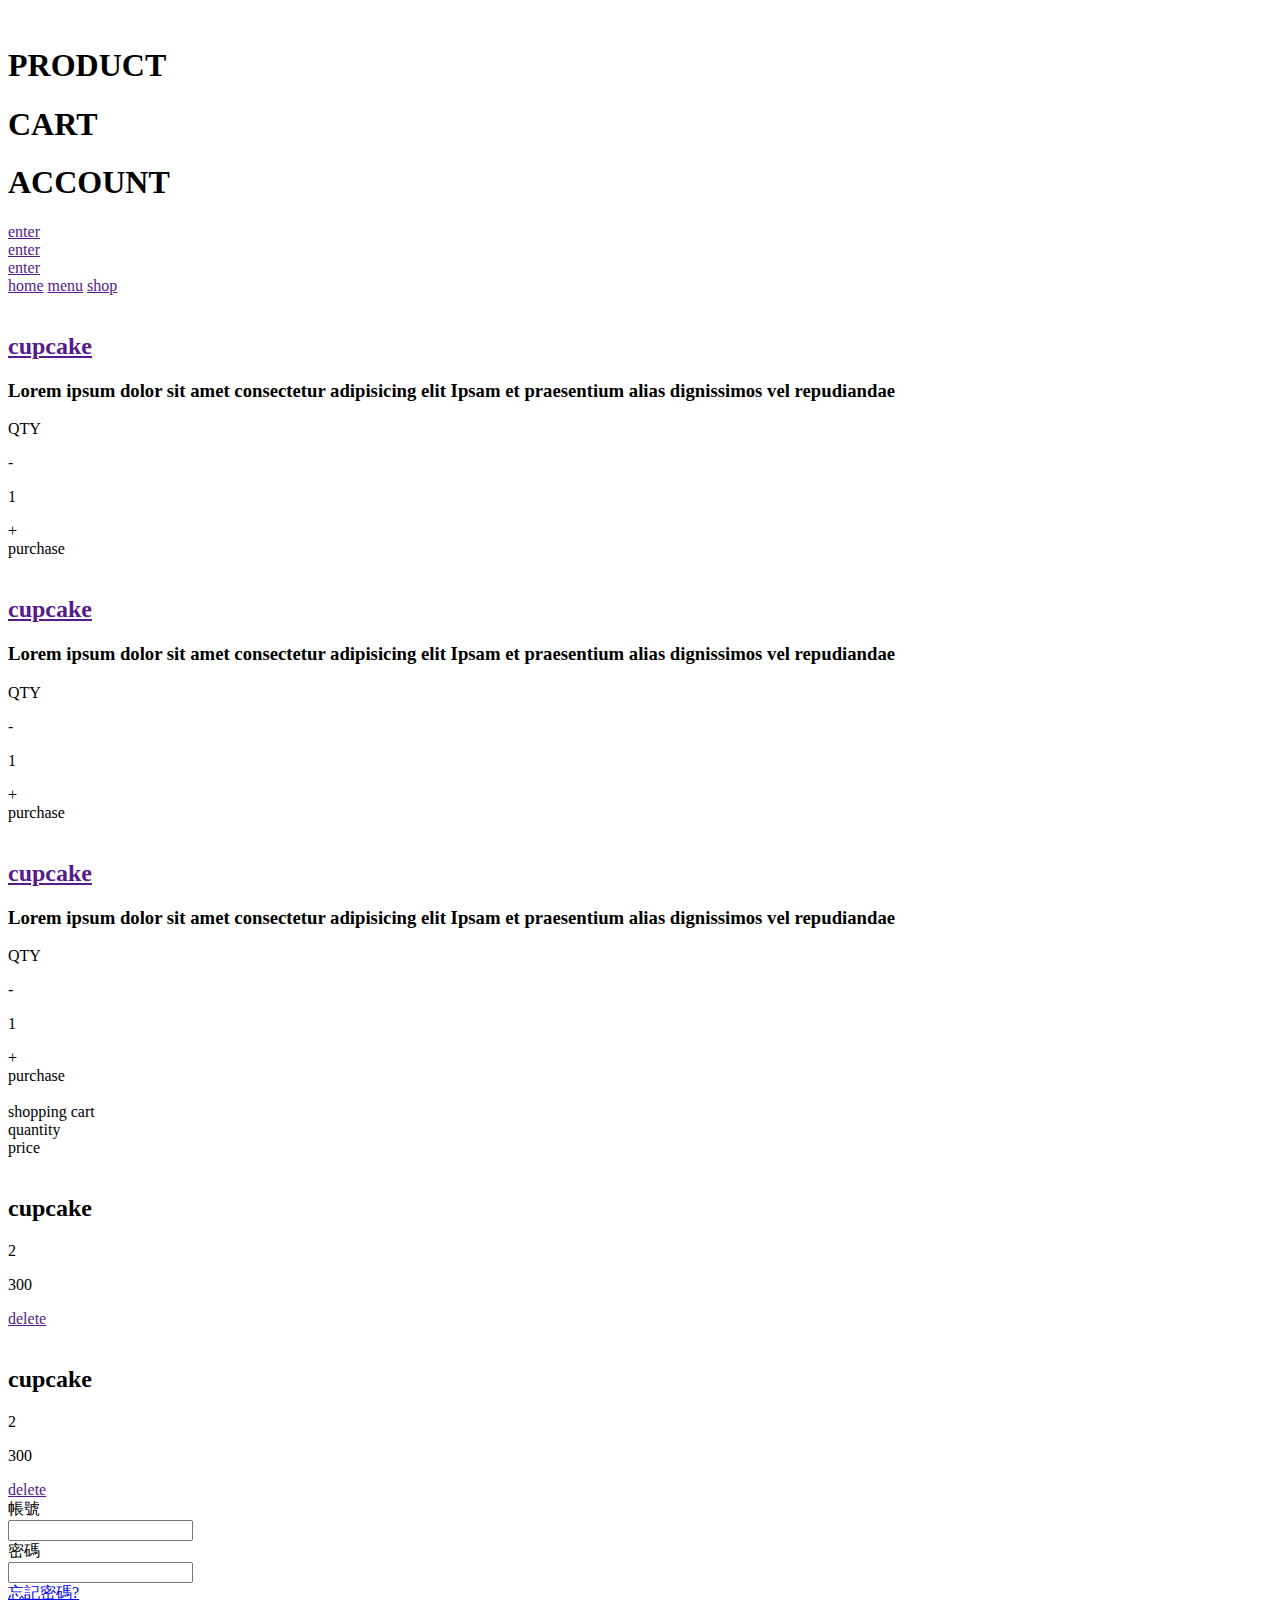
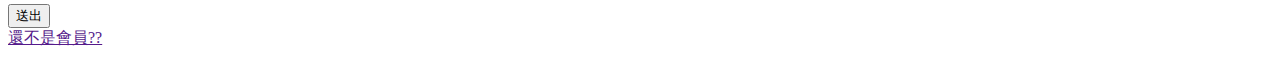
==== html/shop-index.html @ 4ce5285a "shop index & js for text fit" ====
<!doctype html>
<html>
    
<head>
    <meta charset="UTF-8">
    <title>shop index</title>
    <link rel="stylesheet" href="/repo-test/css/reset.css">
    <link rel="stylesheet" href="/repo-test/css/shop-index-css.css">
</head>

<body>

<div class="coverpic"><img src="" alt=""></div>
<div class="bar">
    <h1 class="text 1">PRODUCT</h1>
    <h1 class="text 2">CART</h1>
    <h1 class="text 3">ACCOUNT</h1>
</div>
<div class="whitespace">
    <div class="enter"><a href="">enter</a></div>
</div>
<div class="whitespace">
    <div class="enter"><a href="">enter</a></div>
</div>
<div class="whitespace">
    <div class="enter"><a href="">enter</a></div>
</div>
<div class="tabs">
     <a href="" class="ttext-1">home</a>
     <a href="" class="ttext-2">menu</a>
     <a href="" class="ttext-3">shop</a>
</div>
<div class="container">
    
    <div class="product1">
      <img src="http://placehold.it/200x200" alt="" class="productpic">
      <h2 class="productname"><a href="">cupcake</a></h2>
      <h3 class="producttext">Lorem ipsum dolor sit amet consectetur adipisicing elit Ipsam et praesentium alias dignissimos vel repudiandae </h3>
      <p>QTY</p>
      <div class="minus">-</div>
      <div class="box"><p class="number">1</p></div>
      <div class="plus">+</div>
      <div class="purchase">purchase</div>
    </div>

    <div class="product2">
      <img src="http://placehold.it/200x200" alt="" class="productpic">
      <h2 class="productname"><a href="">cupcake</a></h2>
      <h3 class="producttext">Lorem ipsum dolor sit amet consectetur adipisicing elit Ipsam et praesentium alias dignissimos vel repudiandae </h3>
      <p>QTY</p>
      <div class="minus">-</div>
      <div class="box"><p class="number">1</p></div>
      <div class="plus">+</div>
      <div class="purchase">purchase</div>
    </div>
    
    <div class="product3">
      <img src="http://placehold.it/200x200" alt="" class="productpic">
      <h2 class="productname"><a href="">cupcake</a></h2>
      <h3 class="producttext">Lorem ipsum dolor sit amet consectetur adipisicing elit Ipsam et praesentium alias dignissimos vel repudiandae </h3>
      <p>QTY</p>
      <div class="minus">-</div>
      <div class="box"><p class="number">1</p></div>
      <div class="plus">+</div>
      <div class="purchase">purchase</div>
    </div>
  
</div>

<div class="cart-pic"><img src="" alt="" ></div>

<div class="cart-whitespace">
  <div class="cart-textbar">
     <div class="cart-textbarlist1">shopping cart</div>
     <div class="cart-textbarlist2">quantity</div>
     <div class="cart-textbarlist3">price</div>
  </div>
  <div class="itemlist">
      <div class="item1">
          <div class="item-pic"><img src="http://placehold.it/160x100" alt=""></div>
          <div class="item-name"><h2>cupcake</h2></div>
          <div class="item-qtybox"><p class="qty">2</p></div>
          <div class="item-price"><p class="price">300</p></div>
          <div class="item-delete"><a href="">delete</a></div>
      </div>
      <div class="item1">
          <div class="item-pic"><img src="http://placehold.it/160x100" alt=""></div>
          <div class="item-name"><h2>cupcake</h2></div>
          <div class="item-qtybox"><p class="qty">2</p></div>
          <div class="item-price"><p class="price">300</p></div>
          <div class="item-delete"><a href="">delete</a></div>
      </div>
  </div>  
</div>

<div class="accountspace">
    <div class="accountlogin">
        <div class="loginname">帳號</div>
        <div><input type="text" /></div>
        <div class="loginpassword">密碼</div>
        <div><input type="password" /></div>
        <div><a href="#" class="forgetpassword">忘記密碼?</a></div>
        <div class="login"><button type="submit">送出</button></div>
    </div>
    <div class="accountseperate"></div>
    <div class="newmember"><a href="">還不是會員??</a></div>
</div>


<script src="http://ajax.googleapis.com/ajax/libs/jquery/1/jquery.min.js"></script>
<script src="/repo-test/js/jquery.fittext.js"></script>
<script type="text/javascript">
    $("h1").fitText(0.5);

</script>
<script src="https://code.jquery.com/jquery-3.0.0.js"></script>

</body>
</html>
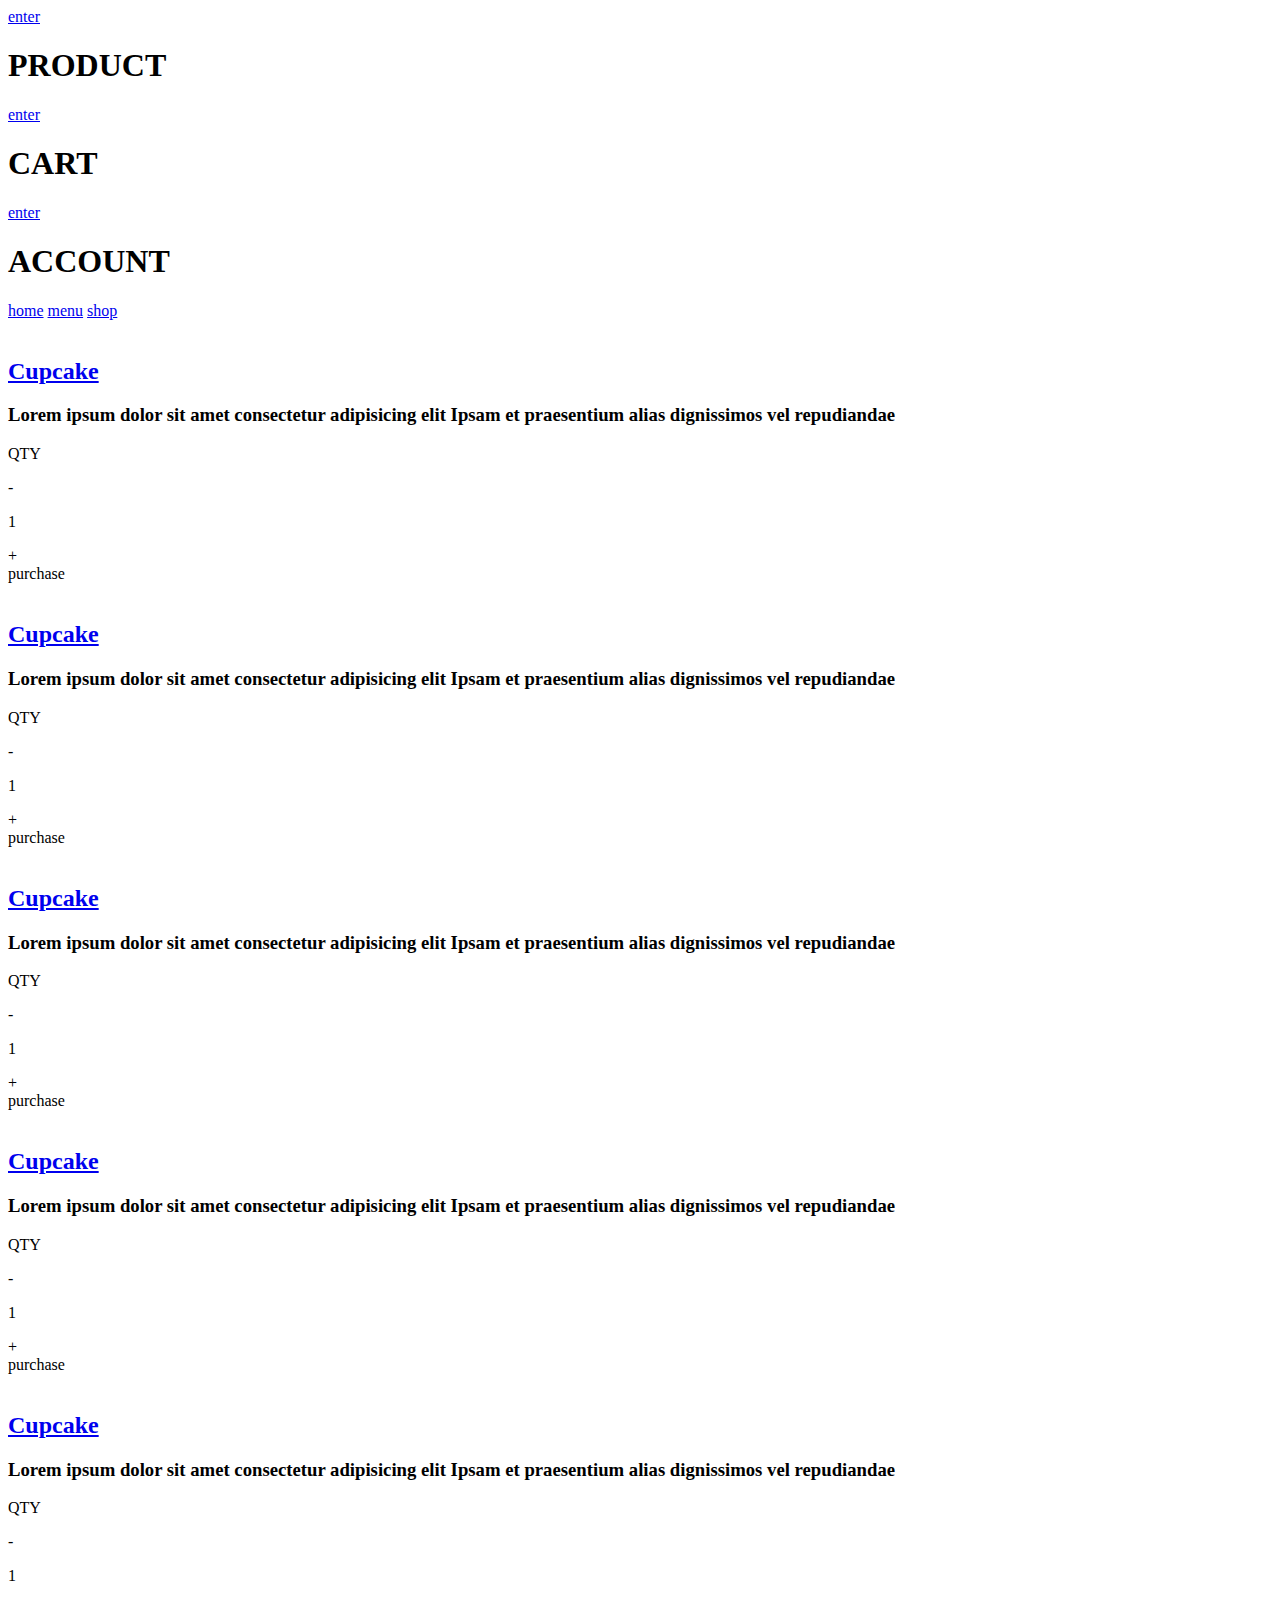
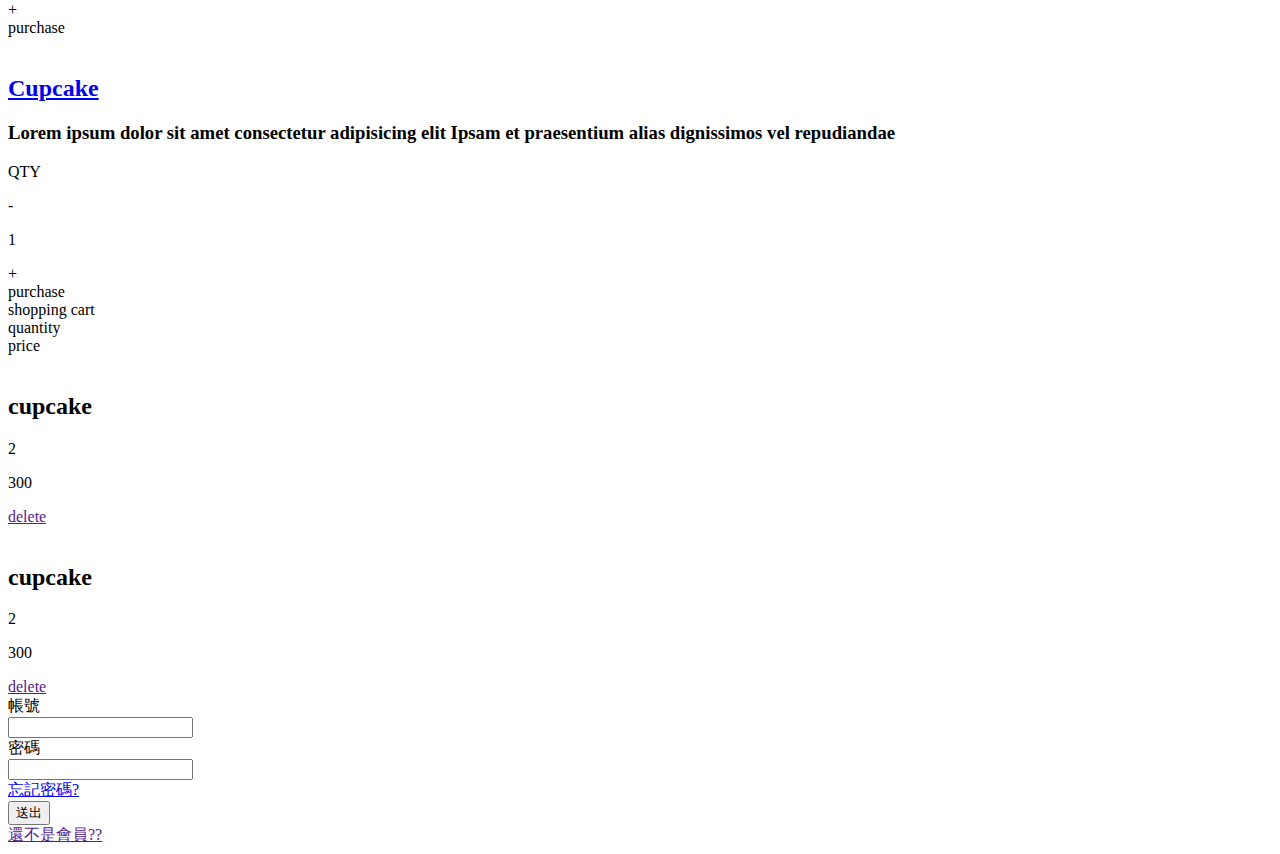
==== commit 73c51546: "7/1" ====
--- a/html/shop-index.html
+++ b/html/shop-index.html
@@ -10,72 +10,128 @@
 
 <body>
 
-<div class="coverpic"><img src="" alt=""></div>
-<div class="bar">
-    <h1 class="text 1">PRODUCT</h1>
-    <h1 class="text 2">CART</h1>
-    <h1 class="text 3">ACCOUNT</h1>
+<div id="coverpic"></div>
+
+<div class="allbar">
+    <div class="whitebar">
+            <div class="whitespace">
+                <a href="#" class="enter">enter</a>
+                <h1 class="text one">PRODUCT</h1>
+            </div>
+            <div class="whitespace">
+                <a href="#" class="enter">enter</a>
+                <h1 class="text two">CART</h1>
+            </div>
+            <div class="whitespace">
+                <a href="#" class="enter">enter</a>
+                <h1 class="text three">ACCOUNT</h1>
+            </div>
+        </div>
 </div>
-<div class="whitespace">
-    <div class="enter"><a href="">enter</a></div>
+
+<div class="tabs">
+     <a href="#" class="ttext 1">home</a>
+     <a href="#" class="ttext 2">menu</a>
+     <a href="#" class="ttext 3">shop</a>
 </div>
-<div class="whitespace">
-    <div class="enter"><a href="">enter</a></div>
-</div>
-<div class="whitespace">
-    <div class="enter"><a href="">enter</a></div>
-</div>
-<div class="tabs">
-     <a href="" class="ttext-1">home</a>
-     <a href="" class="ttext-2">menu</a>
-     <a href="" class="ttext-3">shop</a>
-</div>
+
 <div class="container">
     
-    <div class="product1">
-      <img src="http://placehold.it/200x200" alt="" class="productpic">
-      <h2 class="productname"><a href="">cupcake</a></h2>
-      <h3 class="producttext">Lorem ipsum dolor sit amet consectetur adipisicing elit Ipsam et praesentium alias dignissimos vel repudiandae </h3>
-      <p>QTY</p>
-      <div class="minus">-</div>
-      <div class="box"><p class="number">1</p></div>
-      <div class="plus">+</div>
-      <div class="purchase">purchase</div>
+    <div class="product 1">
+      <img src="http://placehold.it/300x200" alt="" class="productpic">
+      <div class="hh2">
+          <h2><a href="#"class="productname">Cupcake</a></h2>
+          <h3 class="producttext">Lorem ipsum dolor sit amet consectetur adipisicing elit Ipsam et praesentium alias dignissimos vel repudiandae </h3>
+      </div>
+      <div class="qtybar">
+          <p class="qty">QTY</p>
+          <div class="icon">-</div>
+          <div class="box"><p class="number">1</p></div>
+          <div class="icon">+</div>
+          <div class="purchase">purchase</div>
+      </div>
     </div>
-
-    <div class="product2">
-      <img src="http://placehold.it/200x200" alt="" class="productpic">
-      <h2 class="productname"><a href="">cupcake</a></h2>
-      <h3 class="producttext">Lorem ipsum dolor sit amet consectetur adipisicing elit Ipsam et praesentium alias dignissimos vel repudiandae </h3>
-      <p>QTY</p>
-      <div class="minus">-</div>
-      <div class="box"><p class="number">1</p></div>
-      <div class="plus">+</div>
-      <div class="purchase">purchase</div>
+    <div class="product 2">
+      <img src="http://placehold.it/300x200" alt="" class="productpic">
+      <div class="hh2">
+          <h2><a href="#"class="productname">Cupcake</a></h2>
+          <h3 class="producttext">Lorem ipsum dolor sit amet consectetur adipisicing elit Ipsam et praesentium alias dignissimos vel repudiandae </h3>
+      </div>
+      <div class="qtybar">
+          <p class="qty">QTY</p>
+          <div class="icon">-</div>
+          <div class="box"><p class="number">1</p></div>
+          <div class="icon">+</div>
+          <div class="purchase">purchase</div>
+      </div>
     </div>
-    
-    <div class="product3">
-      <img src="http://placehold.it/200x200" alt="" class="productpic">
-      <h2 class="productname"><a href="">cupcake</a></h2>
-      <h3 class="producttext">Lorem ipsum dolor sit amet consectetur adipisicing elit Ipsam et praesentium alias dignissimos vel repudiandae </h3>
-      <p>QTY</p>
-      <div class="minus">-</div>
-      <div class="box"><p class="number">1</p></div>
-      <div class="plus">+</div>
-      <div class="purchase">purchase</div>
+    <div class="product 3">
+      <img src="http://placehold.it/300x200" alt="" class="productpic">
+      <div class="hh2">
+          <h2><a href="#"class="productname">Cupcake</a></h2>
+          <h3 class="producttext">Lorem ipsum dolor sit amet consectetur adipisicing elit Ipsam et praesentium alias dignissimos vel repudiandae </h3>
+      </div>
+      <div class="qtybar">
+          <p class="qty">QTY</p>
+          <div class="icon">-</div>
+          <div class="box"><p class="number">1</p></div>
+          <div class="icon">+</div>
+          <div class="purchase">purchase</div>
+      </div>
     </div>
-  
+    <div class="product 4">
+      <img src="http://placehold.it/300x200" alt="" class="productpic">
+      <div class="hh2">
+          <h2><a href="#"class="productname">Cupcake</a></h2>
+          <h3 class="producttext">Lorem ipsum dolor sit amet consectetur adipisicing elit Ipsam et praesentium alias dignissimos vel repudiandae </h3>
+      </div>
+      <div class="qtybar">
+          <p class="qty">QTY</p>
+          <div class="icon">-</div>
+          <div class="box"><p class="number">1</p></div>
+          <div class="icon">+</div>
+          <div class="purchase">purchase</div>
+      </div>
+    </div>
+    <div class="product 5">
+      <img src="http://placehold.it/300x200" alt="" class="productpic">
+      <div class="hh2">
+          <h2><a href="#"class="productname">Cupcake</a></h2>
+          <h3 class="producttext">Lorem ipsum dolor sit amet consectetur adipisicing elit Ipsam et praesentium alias dignissimos vel repudiandae </h3>
+      </div>
+      <div class="qtybar">
+          <p class="qty">QTY</p>
+          <div class="icon">-</div>
+          <div class="box"><p class="number">1</p></div>
+          <div class="icon">+</div>
+          <div class="purchase">purchase</div>
+      </div>
+    </div>
+    <div class="product 6">
+      <img src="http://placehold.it/300x200" alt="" class="productpic">
+      <div class="hh2">
+          <h2><a href="#"class="productname">Cupcake</a></h2>
+          <h3 class="producttext">Lorem ipsum dolor sit amet consectetur adipisicing elit Ipsam et praesentium alias dignissimos vel repudiandae </h3>
+      </div>
+      <div class="qtybar">
+          <p class="qty">QTY</p>
+          <div class="icon">-</div>
+          <div class="box"><p class="number">1</p></div>
+          <div class="icon">+</div>
+          <div class="purchase">purchase</div>
+      </div>
+    </div>
 </div>
 
-<div class="cart-pic"><img src="" alt="" ></div>
-
-<div class="cart-whitespace">
-  <div class="cart-textbar">
-     <div class="cart-textbarlist1">shopping cart</div>
-     <div class="cart-textbarlist2">quantity</div>
-     <div class="cart-textbarlist3">price</div>
-  </div>
-  <div class="itemlist">
+<div class="cart">
+    <div class="cart-pic"></div>
+    <div class="cart-whitespace">
+      <div class="cart-textbar">
+         <div class="cart-textbarlist1">shopping cart</div>
+         <div class="cart-textbarlist2">quantity</div>
+         <div class="cart-textbarlist3">price</div>
+      </div>
+      <div class="itemlist">
       <div class="item1">
           <div class="item-pic"><img src="http://placehold.it/160x100" alt=""></div>
           <div class="item-name"><h2>cupcake</h2></div>
@@ -91,6 +147,7 @@
           <div class="item-delete"><a href="">delete</a></div>
       </div>
   </div>  
+    </div>
 </div>
 
 <div class="accountspace">
@@ -106,13 +163,13 @@
     <div class="newmember"><a href="">還不是會員??</a></div>
 </div>
 
-
 <script src="http://ajax.googleapis.com/ajax/libs/jquery/1/jquery.min.js"></script>
 <script src="/repo-test/js/jquery.fittext.js"></script>
 <script type="text/javascript">
     $("h1").fitText(0.5);
+    $(".enter").fitText(0.9);
+</script>
 
-</script>
 <script src="https://code.jquery.com/jquery-3.0.0.js"></script>
 
 </body>
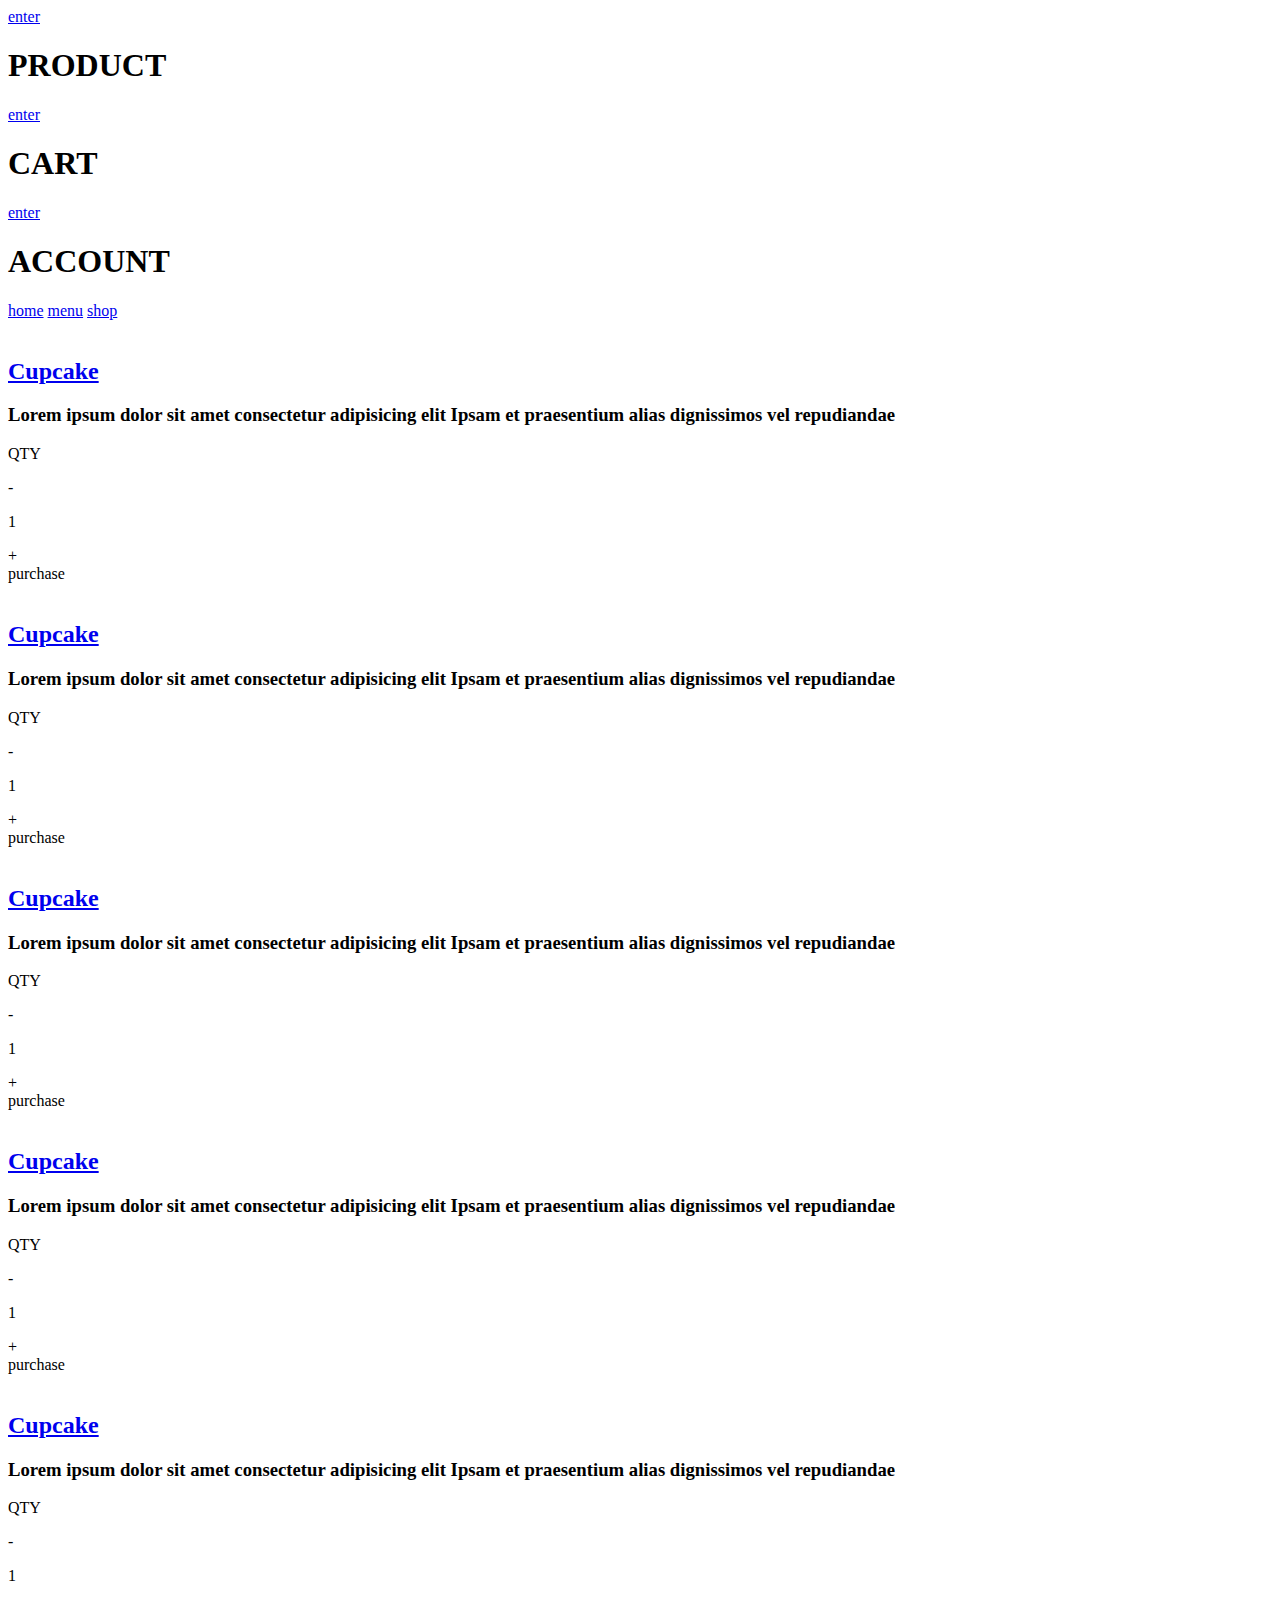
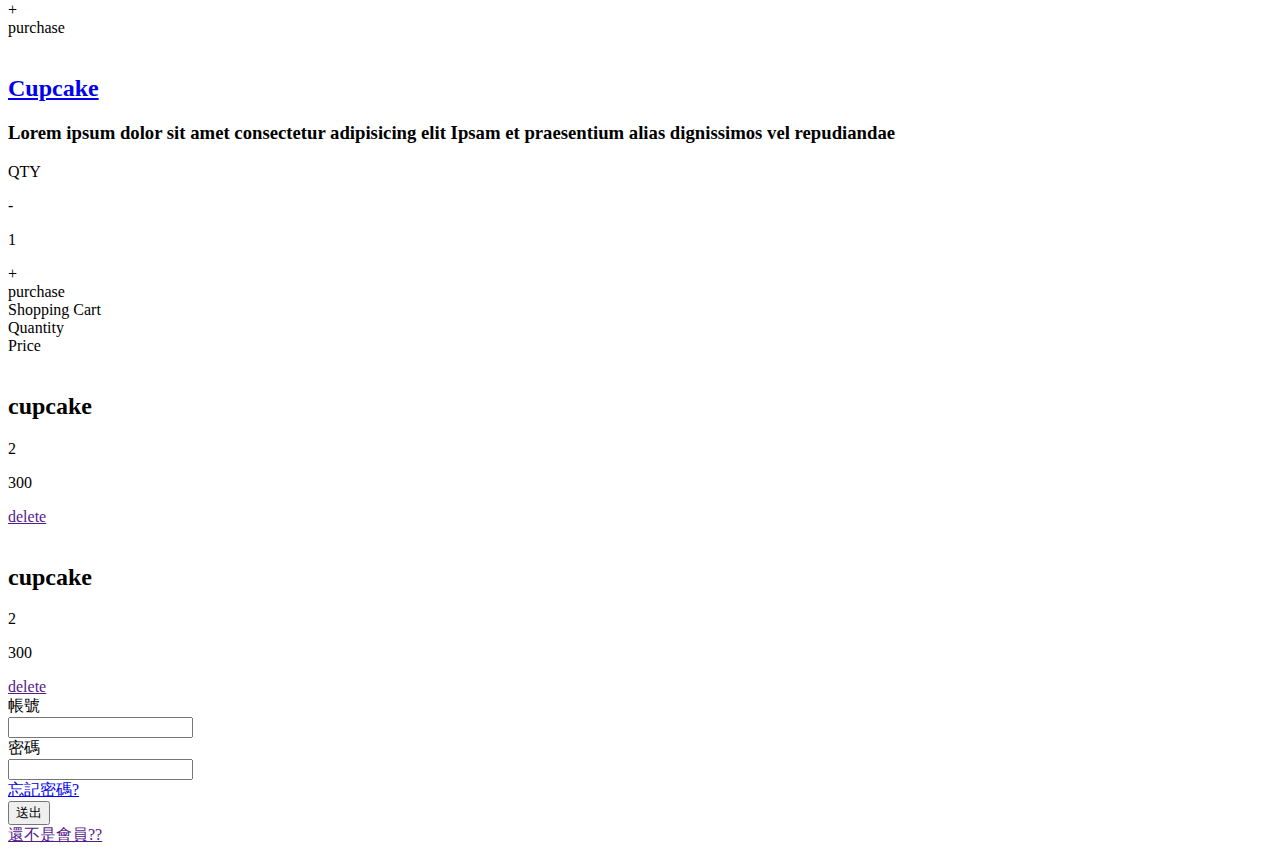
==== commit d26bf74e: "0.0" ====
--- a/html/shop-index.html
+++ b/html/shop-index.html
@@ -127,9 +127,9 @@
     <div class="cart-pic"></div>
     <div class="cart-whitespace">
       <div class="cart-textbar">
-         <div class="cart-textbarlist1">shopping cart</div>
-         <div class="cart-textbarlist2">quantity</div>
-         <div class="cart-textbarlist3">price</div>
+         <div class="cart-textbarlist s">Shopping  Cart </div>
+         <div class="cart-textbarlist q">Quantity </div>
+         <div class="cart-textbarlist pr">Price </div>
       </div>
       <div class="itemlist">
       <div class="item1">
@@ -163,6 +163,8 @@
     <div class="newmember"><a href="">還不是會員??</a></div>
 </div>
 
+<div class="footer"></div>
+
 <script src="http://ajax.googleapis.com/ajax/libs/jquery/1/jquery.min.js"></script>
 <script src="/repo-test/js/jquery.fittext.js"></script>
 <script type="text/javascript">
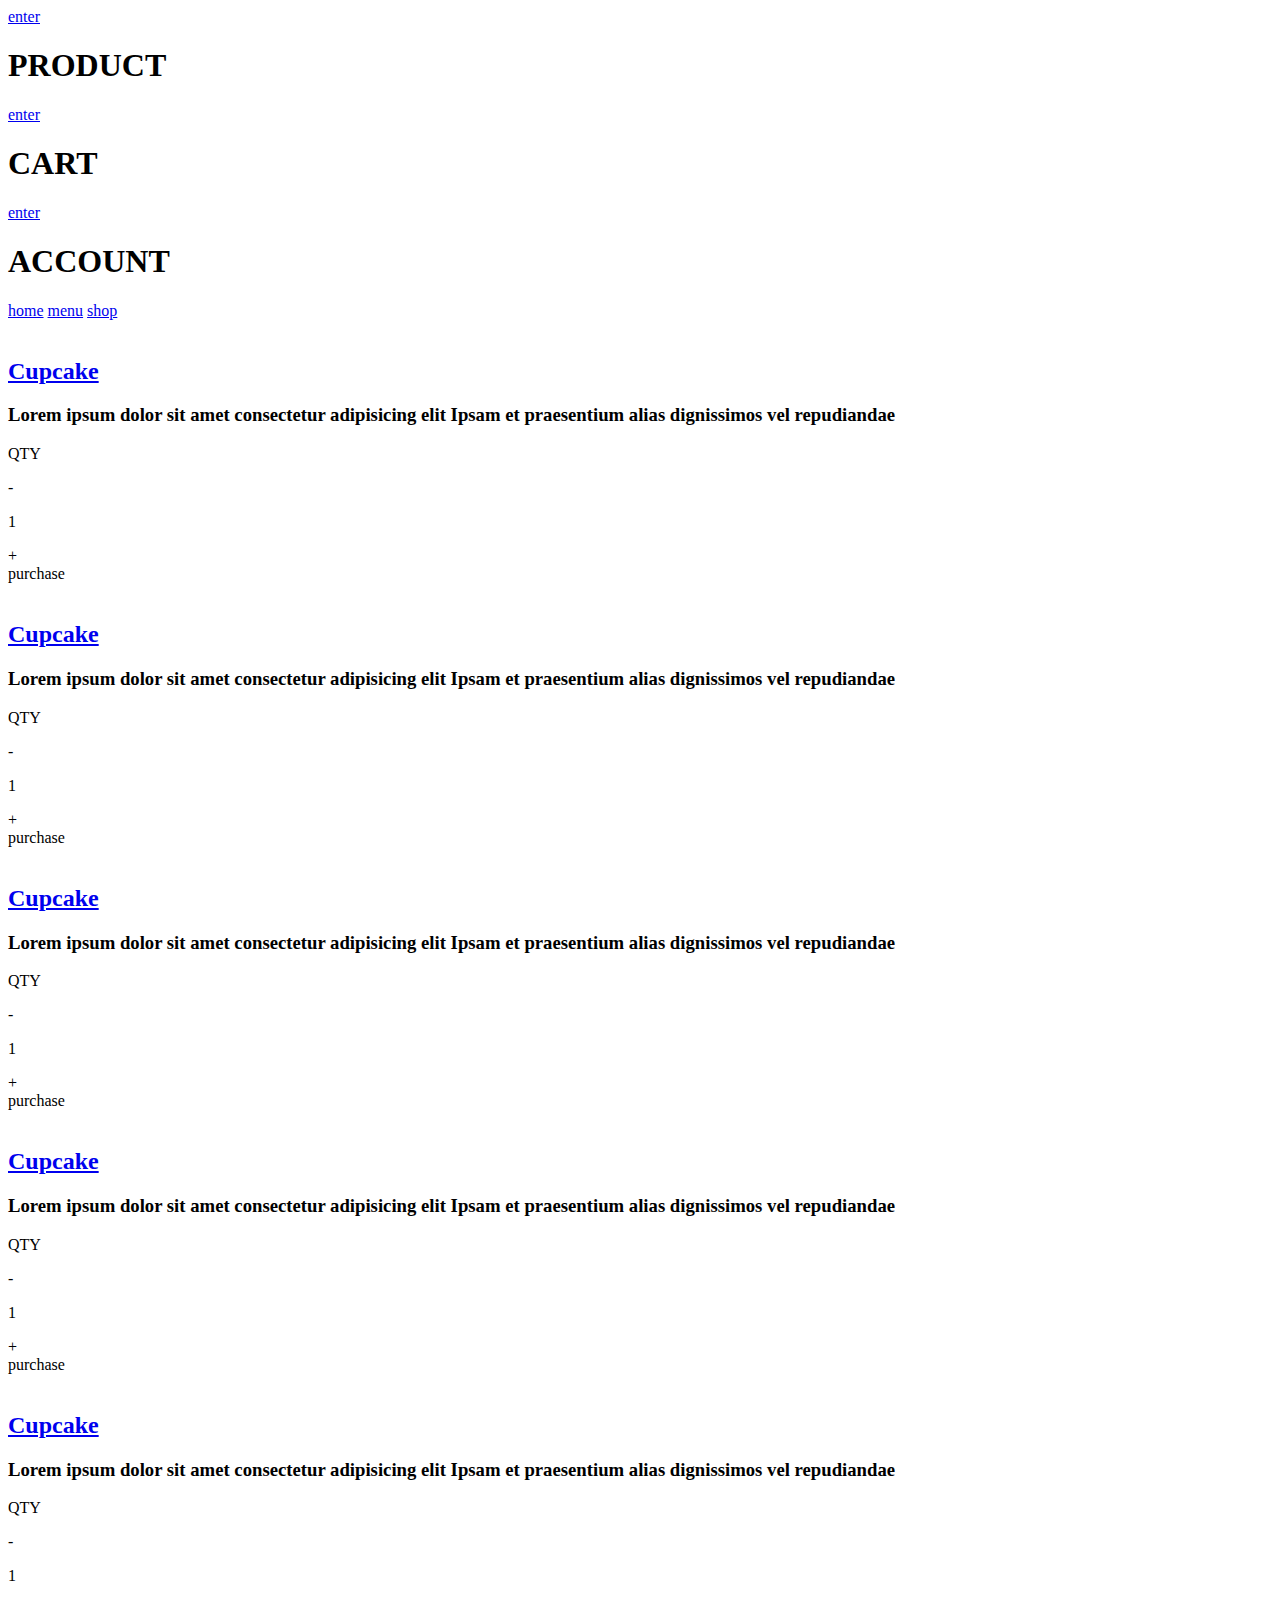
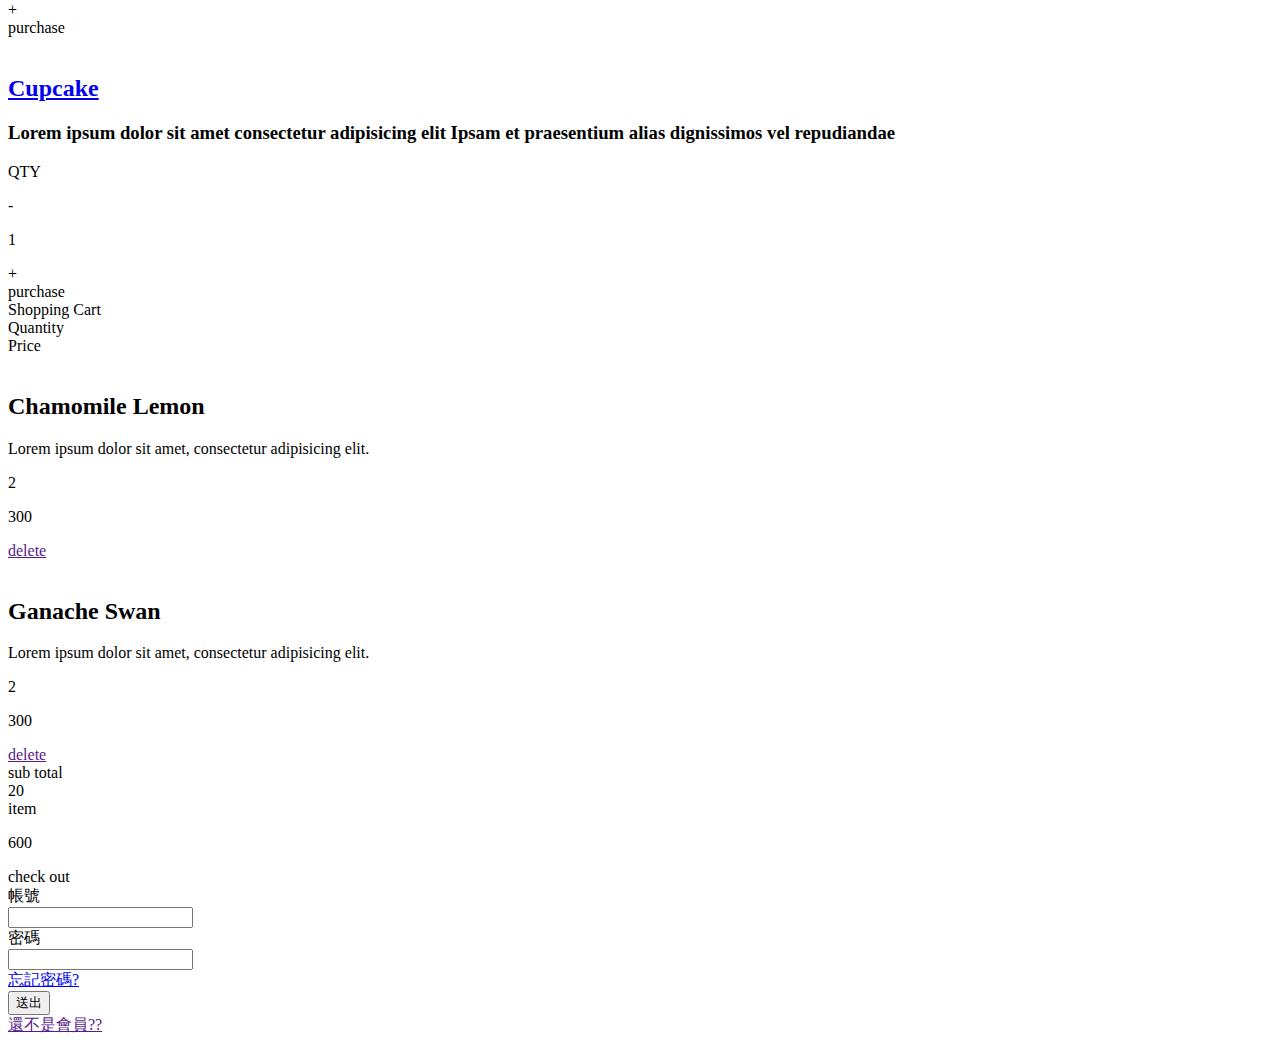
==== commit d9d84ece: "more" ====
--- a/html/shop-index.html
+++ b/html/shop-index.html
@@ -126,27 +126,34 @@
 <div class="cart">
     <div class="cart-pic"></div>
     <div class="cart-whitespace">
-      <div class="cart-textbar">
+        <div class="cart-textbar">
          <div class="cart-textbarlist s">Shopping  Cart </div>
          <div class="cart-textbarlist q">Quantity </div>
          <div class="cart-textbarlist pr">Price </div>
       </div>
-      <div class="itemlist">
-      <div class="item1">
-          <div class="item-pic"><img src="http://placehold.it/160x100" alt=""></div>
-          <div class="item-name"><h2>cupcake</h2></div>
-          <div class="item-qtybox"><p class="qty">2</p></div>
+        <div class="itemlist">
+            <div class="item1">
+          <div><img src="https://images.unsplash.com/photo-1465808029961-255e8fccc37d?ixlib=rb-0.3.5&q=80&fm=jpg&crop=entropy&s=1d70e2e4564c75be58c45abcf5501bbc" alt=""  class="item-pic"></div>
+          <div class="item-name"><h2>Chamomile Lemon</h2><p>Lorem ipsum dolor sit amet, consectetur adipisicing elit.</p></div>
+          <div class="item-qtybox"><p class="item-qty">2</p></div>
           <div class="item-price"><p class="price">300</p></div>
           <div class="item-delete"><a href="">delete</a></div>
       </div>
-      <div class="item1">
-          <div class="item-pic"><img src="http://placehold.it/160x100" alt=""></div>
-          <div class="item-name"><h2>cupcake</h2></div>
-          <div class="item-qtybox"><p class="qty">2</p></div>
+            <div class="item1">
+          <div><img src="https://images.unsplash.com/photo-1448131063153-f1e240f98a72?ixlib=rb-0.3.5&q=80&fm=jpg&crop=entropy&s=93b3d1a66f4ddf0d012b5c19d8494340" alt="" class="item-pic"></div>
+          <div class="item-name"><h2>Ganache Swan</h2><p>Lorem ipsum dolor sit amet, consectetur adipisicing elit.</p></div>
+          <div class="item-qtybox"><p class="item-qty">2</p></div>
           <div class="item-price"><p class="price">300</p></div>
           <div class="item-delete"><a href="">delete</a></div>
       </div>
-  </div>  
+        </div>
+        <div class="itemtotal">
+            <div class="subtotal">sub total</div>
+            <div class="totalqty">20</div>
+            <div class="subtotal i">item</div>
+            <div class="totalprice"><p class="price">600</p></div>
+            <div class="cart-textbarlist checkout">check out</div>
+        </div>
     </div>
 </div>
 
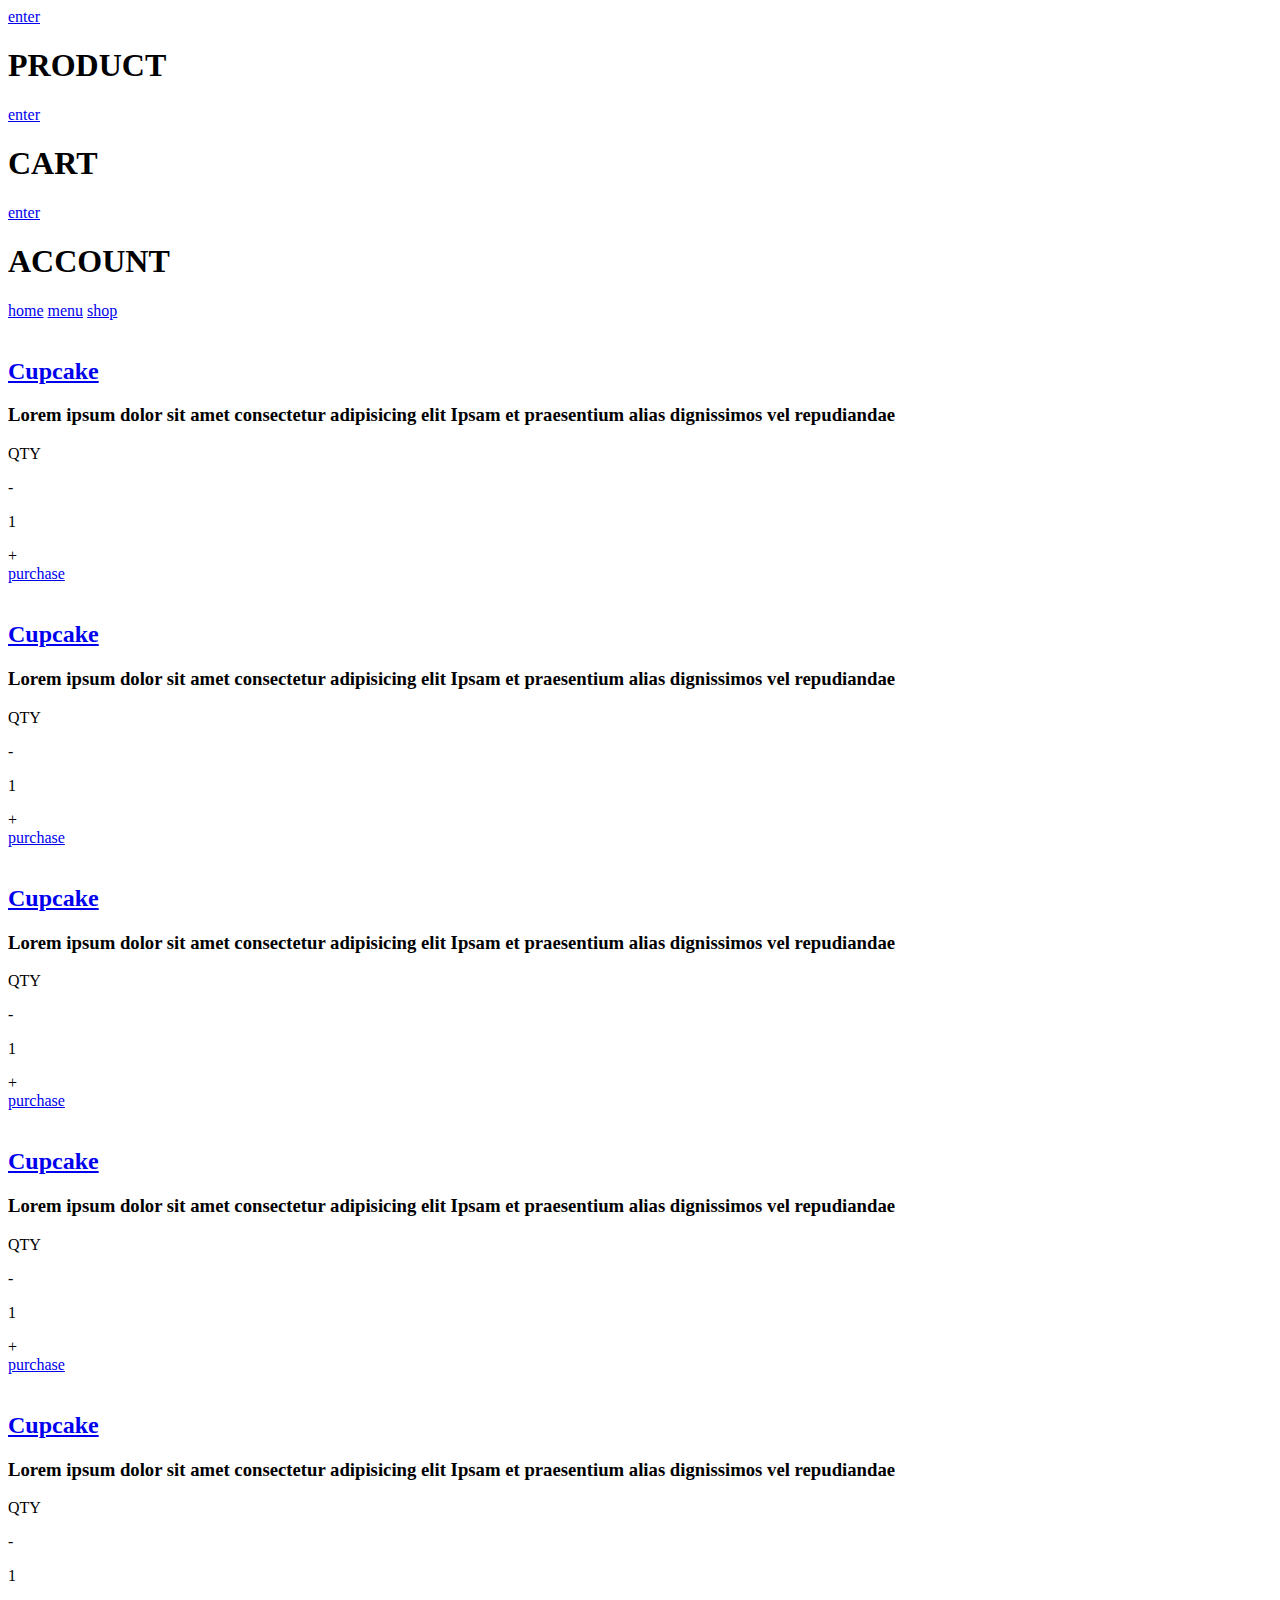
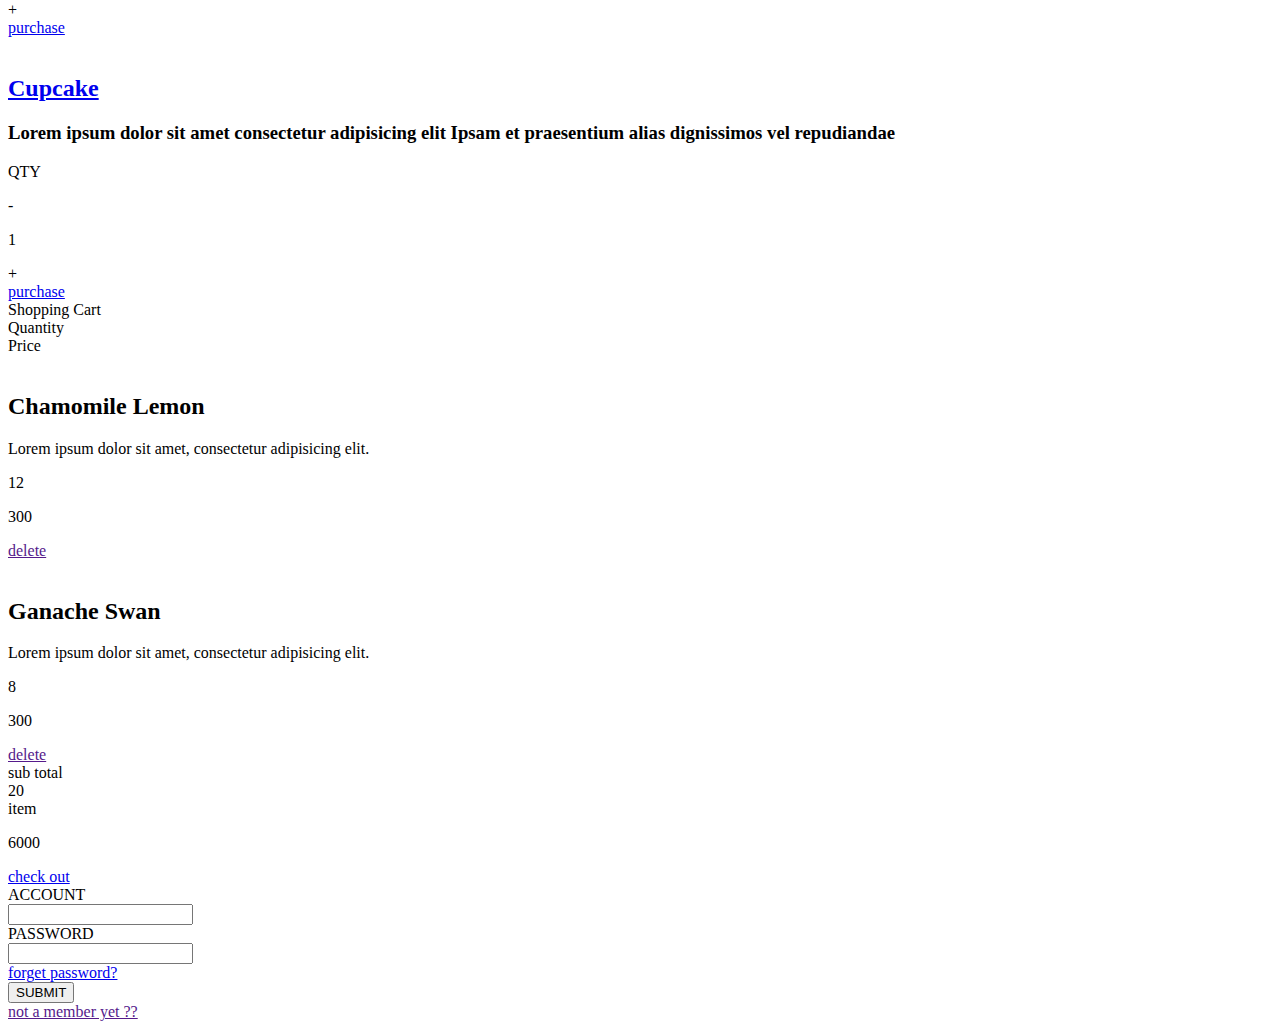
==== commit 092a723c: "finally" ====
--- a/html/shop-index.html
+++ b/html/shop-index.html
@@ -38,7 +38,7 @@
 <div class="container">
     
     <div class="product 1">
-      <img src="http://placehold.it/300x200" alt="" class="productpic">
+      <img src="https://images.unsplash.com/photo-1465808029961-255e8fccc37d?ixlib=rb-0.3.5&q=80&fm=jpg&crop=entropy&s=1d70e2e4564c75be58c45abcf5501bbc" alt="" class="productpic">
       <div class="hh2">
           <h2><a href="#"class="productname">Cupcake</a></h2>
           <h3 class="producttext">Lorem ipsum dolor sit amet consectetur adipisicing elit Ipsam et praesentium alias dignissimos vel repudiandae </h3>
@@ -48,11 +48,11 @@
           <div class="icon">-</div>
           <div class="box"><p class="number">1</p></div>
           <div class="icon">+</div>
-          <div class="purchase">purchase</div>
+          <a href="#" class="purchase">purchase</a>
       </div>
     </div>
     <div class="product 2">
-      <img src="http://placehold.it/300x200" alt="" class="productpic">
+      <img src="https://images.unsplash.com/photo-1448131063153-f1e240f98a72?ixlib=rb-0.3.5&q=80&fm=jpg&crop=entropy&s=93b3d1a66f4ddf0d012b5c19d8494340" alt="" class="productpic">
       <div class="hh2">
           <h2><a href="#"class="productname">Cupcake</a></h2>
           <h3 class="producttext">Lorem ipsum dolor sit amet consectetur adipisicing elit Ipsam et praesentium alias dignissimos vel repudiandae </h3>
@@ -62,11 +62,11 @@
           <div class="icon">-</div>
           <div class="box"><p class="number">1</p></div>
           <div class="icon">+</div>
-          <div class="purchase">purchase</div>
+          <a href="#" class="purchase">purchase</a>
       </div>
     </div>
     <div class="product 3">
-      <img src="http://placehold.it/300x200" alt="" class="productpic">
+      <img src="https://images.unsplash.com/photo-1420730614543-e39f93134b0d?ixlib=rb-0.3.5&q=80&fm=jpg&crop=entropy&s=7df4bf3d5d696c8c5b0b93b0256061da" alt="" class="productpic">
       <div class="hh2">
           <h2><a href="#"class="productname">Cupcake</a></h2>
           <h3 class="producttext">Lorem ipsum dolor sit amet consectetur adipisicing elit Ipsam et praesentium alias dignissimos vel repudiandae </h3>
@@ -76,11 +76,11 @@
           <div class="icon">-</div>
           <div class="box"><p class="number">1</p></div>
           <div class="icon">+</div>
-          <div class="purchase">purchase</div>
+          <a href="#" class="purchase">purchase</a>
       </div>
     </div>
     <div class="product 4">
-      <img src="http://placehold.it/300x200" alt="" class="productpic">
+      <img src="https://images.unsplash.com/photo-1457296795659-6f458be7a874?ixlib=rb-0.3.5&q=80&fm=jpg&crop=entropy&s=654efcf818d97d74803e01b094b3567f" alt="" class="productpic">
       <div class="hh2">
           <h2><a href="#"class="productname">Cupcake</a></h2>
           <h3 class="producttext">Lorem ipsum dolor sit amet consectetur adipisicing elit Ipsam et praesentium alias dignissimos vel repudiandae </h3>
@@ -90,11 +90,11 @@
           <div class="icon">-</div>
           <div class="box"><p class="number">1</p></div>
           <div class="icon">+</div>
-          <div class="purchase">purchase</div>
+          <a href="#" class="purchase">purchase</a>
       </div>
     </div>
     <div class="product 5">
-      <img src="http://placehold.it/300x200" alt="" class="productpic">
+      <img src="https://images.unsplash.com/photo-1455731657401-43502b7c1ab9?ixlib=rb-0.3.5&q=80&fm=jpg&crop=entropy&s=42b2363736f20d8f71e79dc501b96b03" alt="" class="productpic">
       <div class="hh2">
           <h2><a href="#"class="productname">Cupcake</a></h2>
           <h3 class="producttext">Lorem ipsum dolor sit amet consectetur adipisicing elit Ipsam et praesentium alias dignissimos vel repudiandae </h3>
@@ -104,11 +104,11 @@
           <div class="icon">-</div>
           <div class="box"><p class="number">1</p></div>
           <div class="icon">+</div>
-          <div class="purchase">purchase</div>
+          <a href="#" class="purchase">purchase</a>
       </div>
     </div>
     <div class="product 6">
-      <img src="http://placehold.it/300x200" alt="" class="productpic">
+      <img src="https://images.unsplash.com/photo-1457508252818-162dc1934c2f?ixlib=rb-0.3.5&q=80&fm=jpg&crop=entropy&s=d1096164e583896dd6e1aff664811584" alt="" class="productpic">
       <div class="hh2">
           <h2><a href="#"class="productname">Cupcake</a></h2>
           <h3 class="producttext">Lorem ipsum dolor sit amet consectetur adipisicing elit Ipsam et praesentium alias dignissimos vel repudiandae </h3>
@@ -118,7 +118,7 @@
           <div class="icon">-</div>
           <div class="box"><p class="number">1</p></div>
           <div class="icon">+</div>
-          <div class="purchase">purchase</div>
+          <a href="#" class="purchase">purchase</a>
       </div>
     </div>
 </div>
@@ -133,41 +133,43 @@
       </div>
         <div class="itemlist">
             <div class="item1">
-          <div><img src="https://images.unsplash.com/photo-1465808029961-255e8fccc37d?ixlib=rb-0.3.5&q=80&fm=jpg&crop=entropy&s=1d70e2e4564c75be58c45abcf5501bbc" alt=""  class="item-pic"></div>
-          <div class="item-name"><h2>Chamomile Lemon</h2><p>Lorem ipsum dolor sit amet, consectetur adipisicing elit.</p></div>
-          <div class="item-qtybox"><p class="item-qty">2</p></div>
-          <div class="item-price"><p class="price">300</p></div>
-          <div class="item-delete"><a href="">delete</a></div>
-      </div>
+                  <div><img src="https://images.unsplash.com/photo-1465808029961-255e8fccc37d?ixlib=rb-0.3.5&q=80&fm=jpg&crop=entropy&s=1d70e2e4564c75be58c45abcf5501bbc" alt=""  class="item-pic"></div>
+                  <div class="item-name"><h2>Chamomile Lemon</h2><p>Lorem ipsum dolor sit amet, consectetur adipisicing elit.</p></div>
+                  <div class="item-qtybox"><p class="item-qty">12</p></div>
+                  <div class="item-price"><p class="price">300</p></div>
+                  <div class="item-delete"><a href="">delete</a></div>
+              </div>
             <div class="item1">
-          <div><img src="https://images.unsplash.com/photo-1448131063153-f1e240f98a72?ixlib=rb-0.3.5&q=80&fm=jpg&crop=entropy&s=93b3d1a66f4ddf0d012b5c19d8494340" alt="" class="item-pic"></div>
-          <div class="item-name"><h2>Ganache Swan</h2><p>Lorem ipsum dolor sit amet, consectetur adipisicing elit.</p></div>
-          <div class="item-qtybox"><p class="item-qty">2</p></div>
-          <div class="item-price"><p class="price">300</p></div>
-          <div class="item-delete"><a href="">delete</a></div>
-      </div>
+                  <div><img src="https://images.unsplash.com/photo-1448131063153-f1e240f98a72?ixlib=rb-0.3.5&q=80&fm=jpg&crop=entropy&s=93b3d1a66f4ddf0d012b5c19d8494340" alt="" class="item-pic"></div>
+                  <div class="item-name"><h2>Ganache Swan</h2><p>Lorem ipsum dolor sit amet, consectetur adipisicing elit.</p></div>
+                  <div class="item-qtybox"><p class="item-qty">8</p></div>
+                  <div class="item-price"><p class="price">300</p></div>
+                  <div class="item-delete"><a href="">delete</a></div>
+             </div>
         </div>
         <div class="itemtotal">
             <div class="subtotal">sub total</div>
             <div class="totalqty">20</div>
             <div class="subtotal i">item</div>
-            <div class="totalprice"><p class="price">600</p></div>
-            <div class="cart-textbarlist checkout">check out</div>
+            <div class="totalprice"><p class="price">6000</p></div>
+            <a href="#" class="purchase  checkout">check out</a></div>
         </div>
     </div>
 </div>
 
 <div class="accountspace">
     <div class="accountlogin">
-        <div class="loginname">帳號</div>
+        <div class="login name">ACCOUNT</div>
         <div><input type="text" /></div>
-        <div class="loginpassword">密碼</div>
+        <div class="login password">PASSWORD</div>
         <div><input type="password" /></div>
-        <div><a href="#" class="forgetpassword">忘記密碼?</a></div>
-        <div class="login"><button type="submit">送出</button></div>
+        <div><a href="#" class="forgetpassword">forget password?</a></div>
+        <div class="buttonl"><button type="submit">SUBMIT</button></div>
     </div>
+    
     <div class="accountseperate"></div>
-    <div class="newmember"><a href="">還不是會員??</a></div>
+    
+    <div class="newmember"><a href="">not a member yet ??</a></div>
 </div>
 
 <div class="footer"></div>
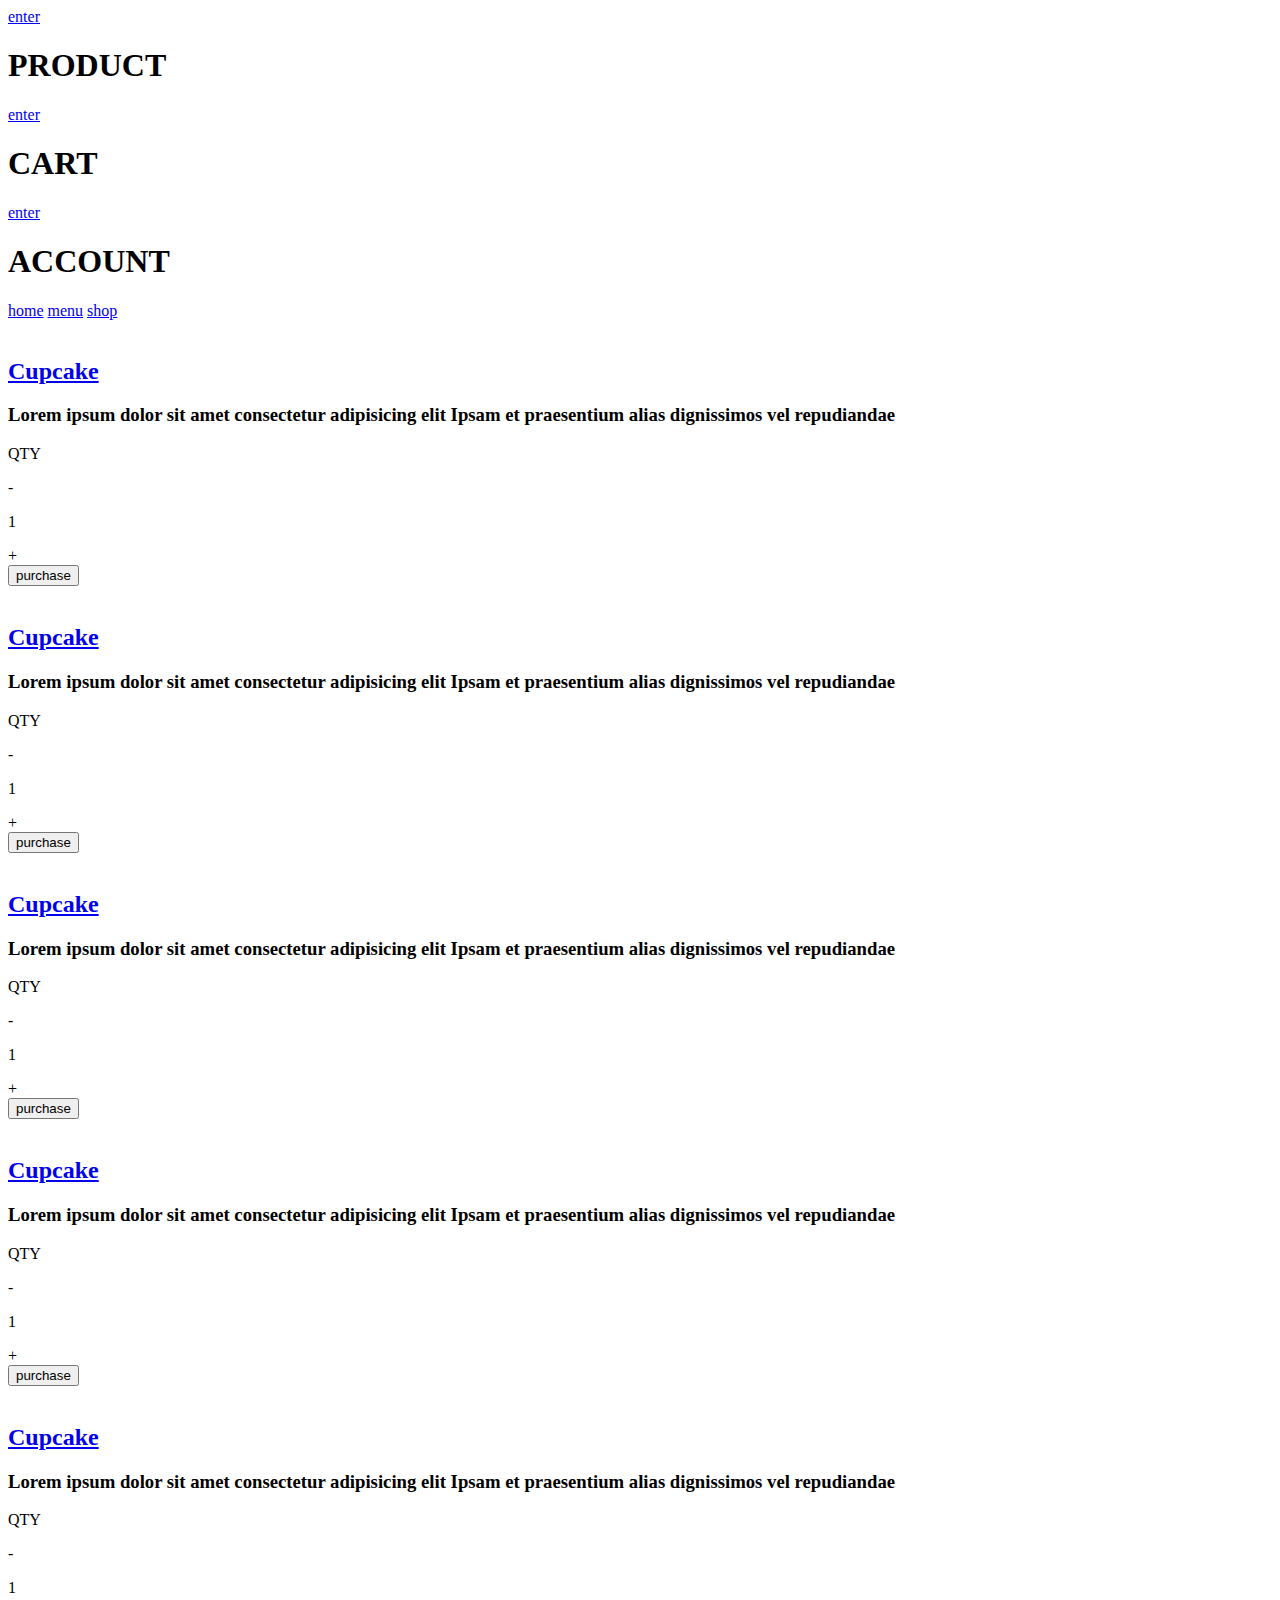
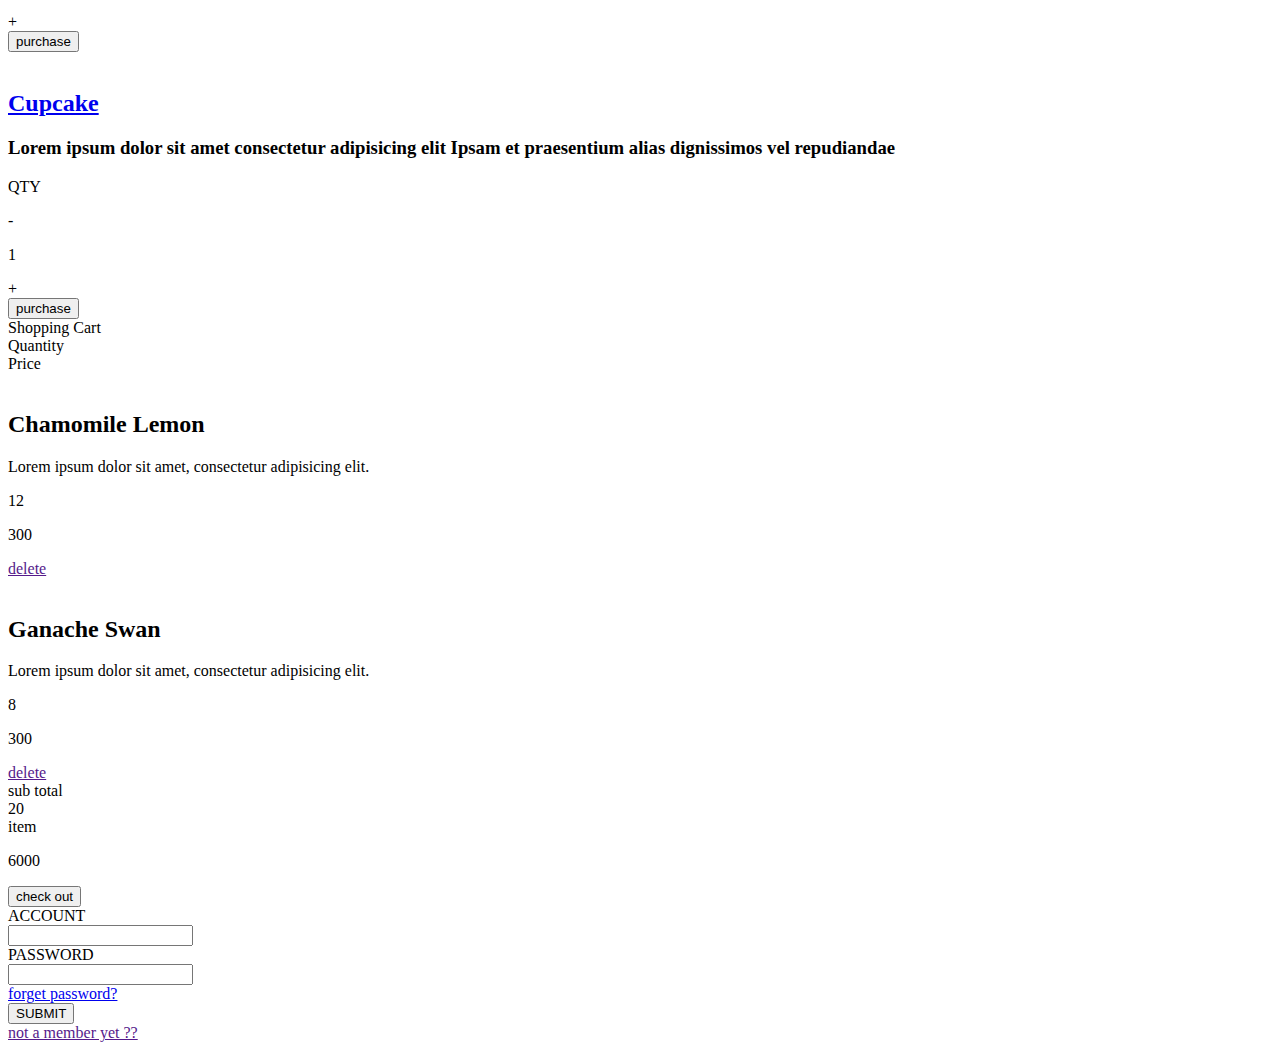
==== commit 62681a4a: "yeaaaaaah" ====
--- a/html/shop-index.html
+++ b/html/shop-index.html
@@ -48,7 +48,7 @@
           <div class="icon">-</div>
           <div class="box"><p class="number">1</p></div>
           <div class="icon">+</div>
-          <a href="#" class="purchase">purchase</a>
+          <button type="submit" class="purchase">purchase</button>
       </div>
     </div>
     <div class="product 2">
@@ -62,7 +62,7 @@
           <div class="icon">-</div>
           <div class="box"><p class="number">1</p></div>
           <div class="icon">+</div>
-          <a href="#" class="purchase">purchase</a>
+          <button type="button" class="purchase">purchase</button>
       </div>
     </div>
     <div class="product 3">
@@ -76,7 +76,7 @@
           <div class="icon">-</div>
           <div class="box"><p class="number">1</p></div>
           <div class="icon">+</div>
-          <a href="#" class="purchase">purchase</a>
+          <button type="button" class="purchase">purchase</button>
       </div>
     </div>
     <div class="product 4">
@@ -90,7 +90,7 @@
           <div class="icon">-</div>
           <div class="box"><p class="number">1</p></div>
           <div class="icon">+</div>
-          <a href="#" class="purchase">purchase</a>
+          <button type="button" class="purchase">purchase</button>
       </div>
     </div>
     <div class="product 5">
@@ -104,7 +104,7 @@
           <div class="icon">-</div>
           <div class="box"><p class="number">1</p></div>
           <div class="icon">+</div>
-          <a href="#" class="purchase">purchase</a>
+          <button type="button" class="purchase">purchase</button>
       </div>
     </div>
     <div class="product 6">
@@ -118,7 +118,7 @@
           <div class="icon">-</div>
           <div class="box"><p class="number">1</p></div>
           <div class="icon">+</div>
-          <a href="#" class="purchase">purchase</a>
+          <button type="button" class="purchase">purchase</button>
       </div>
     </div>
 </div>
@@ -152,7 +152,7 @@
             <div class="totalqty">20</div>
             <div class="subtotal i">item</div>
             <div class="totalprice"><p class="price">6000</p></div>
-            <a href="#" class="purchase  checkout">check out</a></div>
+            <button type="button" class="purchase  checkout">check out</button></div>
         </div>
     </div>
 </div>
